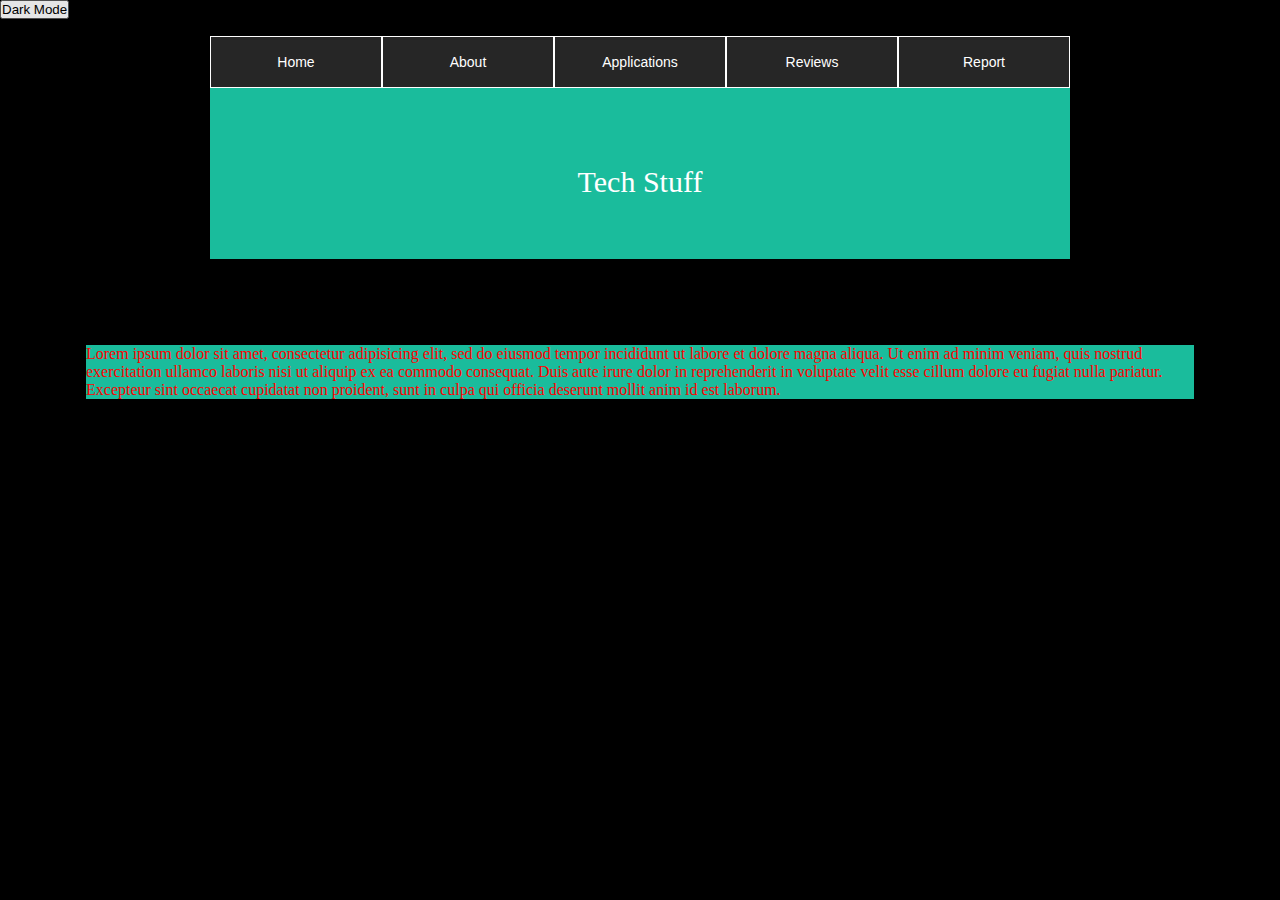
==== index.html @ ab28d331 "website" ====
<!DOCTYPE html>
<html lang="en" dir="ltr">
  <head>

    <!-- Global site tag (gtag.js) - Google Analytics -->
<script async src="https://www.googletagmanager.com/gtag/js?id=G-B4NX3EZR6F"></script>
<script>
  window.dataLayer = window.dataLayer || [];
  function gtag(){dataLayer.push(arguments);}
  gtag('js', new Date());

  gtag('config', 'G-B4NX3EZR6F');
</script>


<script data-ad-client="ca-pub-5366407992822675" async src="https://pagead2.googlesyndication.com/pagead/js/adsbygoogle.js"></script>




    <meta charset="utf-8">
    <title>TechnoCyber</title>
    <link rel="stylesheet" href="css/style.css">

  </head>
  <body>

    <button type="button" name="button" id="Button">Dark Mode</button>

    <div class="wrapper">
      <ul>
        <li><a href="index.html">Home</a></li>
        <li><a href="html/about.html">About</a></li>
        <li><a href="html/applications.html">Applications</a></li>
        <li><a href="html/reviews.html">Reviews</a></li>
        <li><a href="html/report.html">Report</a></li>
      </ul>
      <div class="header">
        <h1 id = "animation">TechnoCyber</h1>
        <p>Tech Stuff</p>
      </div>
    </div>


    <div class="information">

      <p>Lorem ipsum dolor sit amet, consectetur adipisicing elit, sed do eiusmod tempor incididunt ut labore et dolore magna aliqua. Ut enim ad minim veniam, quis nostrud exercitation ullamco laboris nisi ut aliquip ex ea commodo consequat. Duis aute irure dolor in reprehenderit in voluptate velit esse cillum dolore eu fugiat nulla pariatur. Excepteur sint occaecat cupidatat non proident, sunt in culpa qui officia deserunt mollit anim id est laborum.</p>
    </div>




  </body>
  <script type="text/javascript" src="js/darkMode.js"></script>
  <script type="text/javascript" src="js/animation.js"></script>

</html>
---- css/style.css ----
*{
  margin:0;
  padding: 0;
}
body{
  background-color: var(--bgColor);
  /* -webkit-background-size: cover;
  background-size: cover;
  background-position: center center;
  height: 100vh; */
}

:root{
  --textColor:  #fff;
  --bgColor: black;
  --dropBg: #262626;
}

header{
  text-align: center;
  text-decoration-style: solid;
}

a{
  color:var(--textColor);
  text-decoration: none;
}



.wrapper{
  width: 860px;
  margin: 0 auto;
}

.wrapper ul{
  list-style: none;
  margin-top: 2%;
}
.wrapper ul li{
  background: var(--dropBg);
  width: 170px;
  border: 1px solid var(--textColor);
  height: 50px;
  line-height: 50px;
  text-align: center;
  float: left;
  font-size: 14px;
  position: relative;
  font-family: arial;
}

.header {
  padding: 60px;
  text-align: center;
  background: #1abc9c;
  color: var(--textColor);
  font-size: 30px;
}


.header h1{
  animation-delay: 0.3s;
  animation-name: header;
  animation-duration: 0.76s;

}

@keyframes header {
  from{
    opacity: 0;
  }
  to{
    opacity: 1;

  }
}

.wrapper ul li:hover{
  background: crimson;
}

.wrapper ul ul{
  display: none;
  color: var(--textColor);
  margin-top: 0px;
  margin-left: -1px;
}

.wrapper ul li:hover > ul{
  display: block;
}


.wrapper ul ul ul{
  margin-left: 170px;
  top: -5px;
  position: absolute;
}



.information{
  color: red;
  margin: 86px ;
  width: 0 auto;
  background-color: #1abc9c;
}
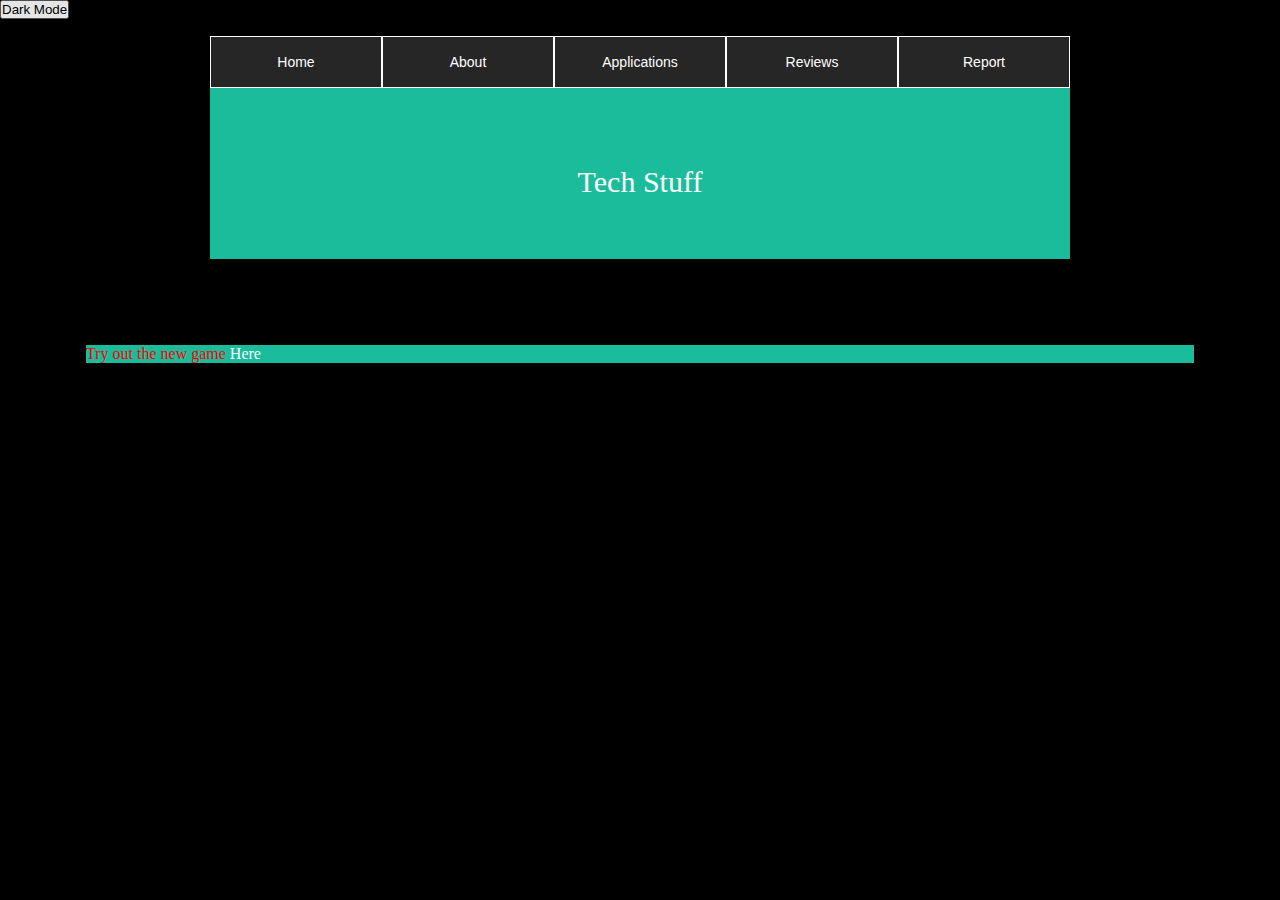
==== commit c5ddd3b2: "Add files via upload" ====
--- a/index.html
+++ b/index.html
@@ -44,7 +44,8 @@
 
     <div class="information">
 
-      <p>Lorem ipsum dolor sit amet, consectetur adipisicing elit, sed do eiusmod tempor incididunt ut labore et dolore magna aliqua. Ut enim ad minim veniam, quis nostrud exercitation ullamco laboris nisi ut aliquip ex ea commodo consequat. Duis aute irure dolor in reprehenderit in voluptate velit esse cillum dolore eu fugiat nulla pariatur. Excepteur sint occaecat cupidatat non proident, sunt in culpa qui officia deserunt mollit anim id est laborum.</p>
+      <p>Try out the new game <a href="https://aryanjain200425.github.io/Game/">Here</a></p>
+
     </div>
 
 
